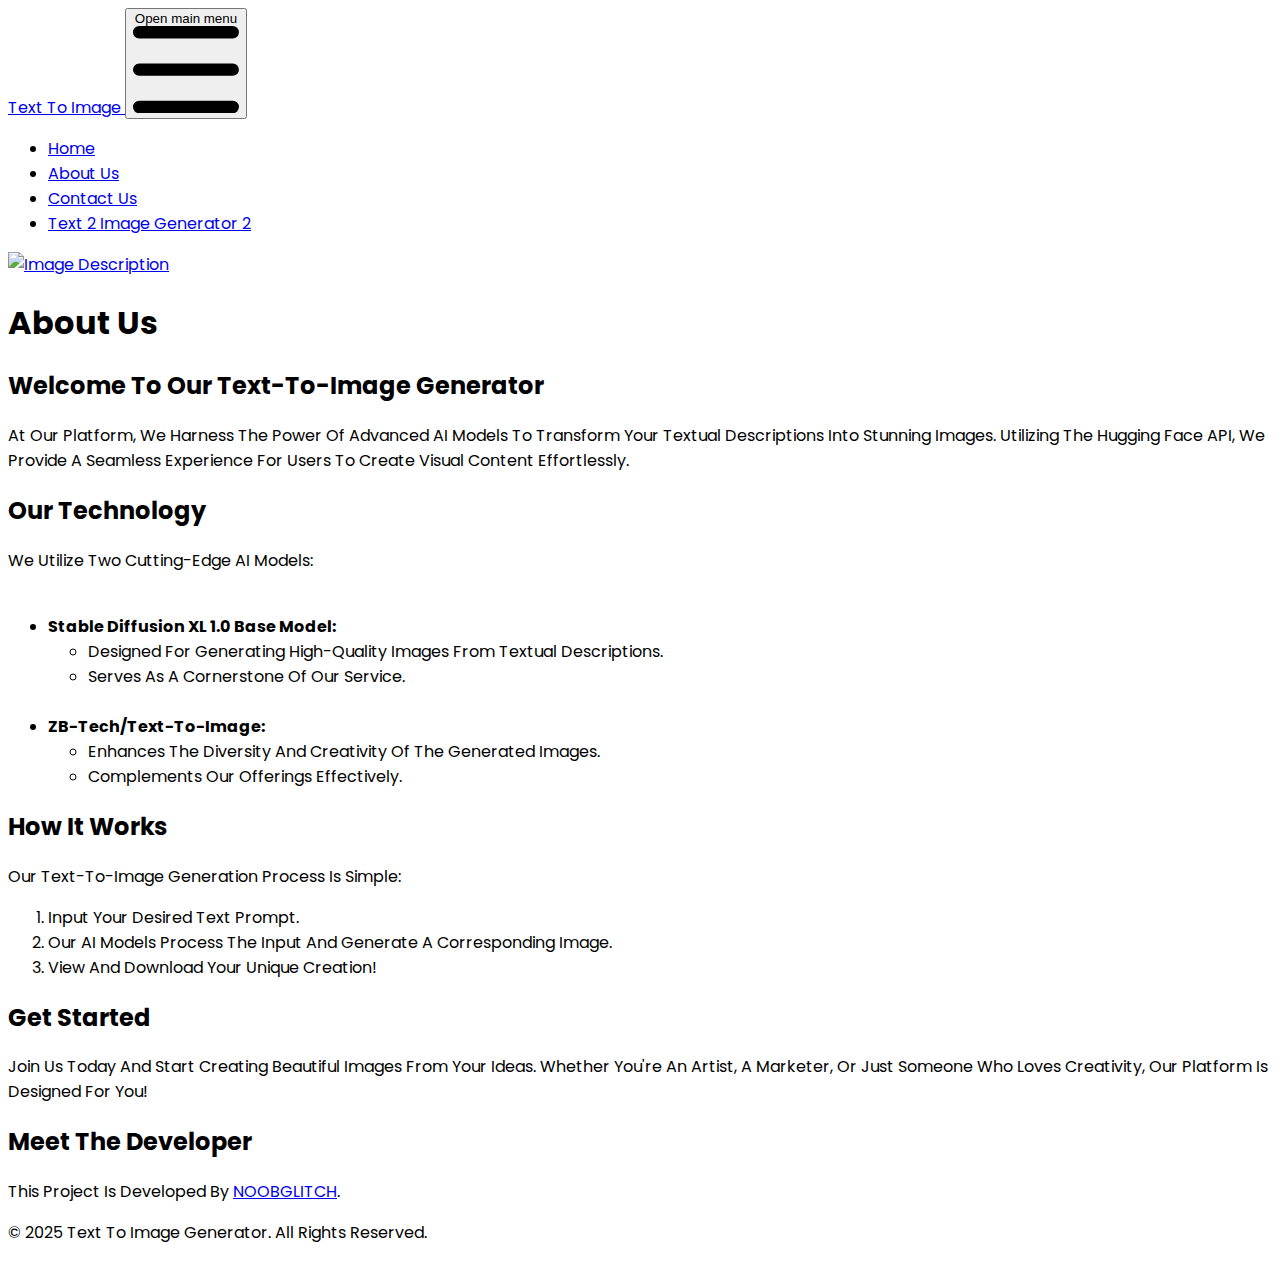
==== aboutus.html @ ee1e4737 "page updated" ====
<!DOCTYPE html>
<html lang="en">
<head>
    <meta charset="UTF-8">
    <meta name="viewport" content="width=device-width, initial-scale=1.0">
    <title>About Us - Text to Image Generator</title>
    <link href="https://cdn.jsdelivr.net/npm/tailwindcss@2.2.19/dist/tailwind.min.css" rel="stylesheet">
    <link href="https://cdn.jsdelivr.net/npm/flowbite@3.1.2/dist/flowbite.min.css" rel="stylesheet">
    <link href="https://fonts.googleapis.com/css2?family=Poppins:wght@300;400;500;600&display=swap" rel="stylesheet">
    <link rel="stylesheet" href="styles.css"> <!-- Link to your custom CSS -->
    <script src="https://cdn.jsdelivr.net/npm/flowbite@1.4.7/dist/flowbite.js"></script> <!-- Include Flowbite JS -->
</head>
<body class="bg-gray-900 text-gray-200 font-poppins">
    <!-- Navigation Bar -->
    <nav class="border-gray-700 bg-gray-800 dark:bg-gray-800 dark:border-gray-700">
        <div class="max-w-screen-xl flex flex-wrap items-center justify-between mx-auto p-4">
            <a href="index.html" class="flex items-center space-x-3 rtl:space-x-reverse">
                <span class="self-center text-2xl font-semibold whitespace-nowrap text-white">Text to Image</span>
            </a>
            <button data-collapse-toggle="navbar-hamburger" type="button" class="inline-flex items-center justify-center p-2 w-10 h-10 text-sm text-gray-400 rounded-lg hover:bg-gray-700 focus:outline-none focus:ring-2 focus:ring-gray-600 dark:text-gray-400 dark:hover:bg-gray-700 dark:focus:ring-gray-600" aria-controls="navbar-hamburger" aria-expanded="false">
                <span class="sr-only">Open main menu</span>
                <svg class="w-5 h-5" aria-hidden="true" xmlns="http://www.w3.org/2000/svg" fill="none" viewBox="0 0 17 14">
                    <path stroke="currentColor" stroke-linecap="round" stroke-linejoin="round" stroke-width="2" d="M1 1h15M1 7h15M1 13h15"/>
                </svg>
            </button>
            <div class="hidden w-full" id="navbar-hamburger">
                <ul class="flex flex-col font-medium mt-4 rounded-lg bg-gray-800 dark:bg-gray-800 dark:border-gray-700">
                    <li><a href="index.html" class="block py-2 px-3 text-gray-400 rounded-sm hover:bg-gray-700 dark:text-gray-400 dark:hover:bg-gray-700 dark:hover:text-white">Home</a></li>
                    <li><a href="aboutus.html" class="block py-2 px-3 text-gray-400 rounded-sm hover:bg-gray-700 dark:text-gray-400 dark:hover:bg-gray-700 dark:hover:text-white">About Us</a></li>
                    <li><a href="contatcus.html" class="block py-2 px-3 text-gray-400 rounded-sm hover:bg-gray-700 dark:text-gray-400 dark:hover:bg-gray-700 dark:hover:text-white">Contact Us</a></li>
                    <li><a href="texttoimage2.html" class="block py-2 px-3 text-gray-400 rounded-sm hover:bg-gray-700 dark:text-gray-400 dark:hover:bg-gray-700 dark:hover:text-white">Text 2 Image Generator 2</a></li>
                </ul>
            </div>
        </div>
    </nav>

    <div class="container mx-auto p-5">
        <header class="flex justify-between items-center mb-4">
            <div class="user-info">
                <div id="datetime" class="datetime text-sm"></div>
            </div>
        </header>

        <a href="https://lnk.bio/NEWBIENOOB" style="display: block; width: 100%;">
            <img src="https://i.ibb.co/rGyL1012/output-Oybmvw.gif" alt="image description" class="w-full h-36 rounded-2xl mb-4" />
        </a>

        <h1 class="text-3xl font-bold mb-4">About Us</h1>
        <main>
            <section class="mb-6">
                <h2 class="text-2xl font-semibold">Welcome to Our Text-to-Image Generator</h2>
                <p>At our platform, we harness the power of advanced AI models to transform your textual descriptions into stunning images. Utilizing the Hugging Face API, we provide a seamless experience for users to create visual content effortlessly.</p>
            </section>
            
            <section class="mb-6">
                <h2 class="text-2xl font-semibold">Our Technology</h2>
                <p>We utilize two cutting-edge AI models:</p>
                <ul class="list-disc list-inside">
                    <br>
                    <li><strong>Stable Diffusion XL 1.0 Base Model:</strong> 
                        <ul class="list-disc list-inside">
                            <li>Designed for generating high-quality images from textual descriptions.</li>
                            <li>Serves as a cornerstone of our service.</li>
                        </ul>
                    </li>
                    <br>
                    <li><strong>ZB-Tech/Text-to-Image:</strong> 
                        <ul class="list-disc list-inside">
                            <li>Enhances the diversity and creativity of the generated images.</li>
                            <li>Complements our offerings effectively.</li>
                        </ul>
                    </li>
                </ul>
            </section>

            <section class="mb-6">
                <h2 class="text-2xl font-semibold">How It Works</h2>
                <p>Our text-to-image generation process is simple:</p>
                <ol class="list-decimal list-inside">
                    <li>Input your desired text prompt.</li>
                    <li>Our AI models process the input and generate a corresponding image.</li>
                    <li>View and download your unique creation!</li>
                </ol>
            </section>

            <section class="mb-6">
                <h2 class="text-2xl font-semibold">Get Started</h2>
                <p>Join us today and start creating beautiful images from your ideas. Whether you're an artist, a marketer, or just someone who loves creativity, our platform is designed for you!</p>
            </section>

            <section class="mb-6">
                <h2 class="text-2xl font-semibold">Meet the Developer</h2>
                <p>This project is developed by <a href="https://noobglitch.com" target="_blank" class="text-blue-400 hover:underline">NOOBGLITCH</a>.</p>
            </section>
        </main>
    </div>
    <footer class="bg-gray-800 text-gray-400 p-4 text-center">
        <p>&copy; 2025 Text to Image Generator. All rights reserved.</p>
    </footer>
</body>
</html>
---- styles.css ----
@import url('https://fonts.googleapis.com/css2?family=Poppins:wght@300;400;500;600&display=swap');

/* Custom styles for the application */
body {
    font-family: 'Poppins', sans-serif;
    text-transform: capitalize; /* Capitalize the first letter of each word */
}

/* Loading Spinner */
.loading {
    display: none;
    justify-content: center;
    align-items: center;
    margin: 2rem auto;
    text-transform: capitalize;
}

.loading.active {
    display: flex;
}

/* Error Message */
.error {
    color: #f56565;
    text-transform: capitalize;
}

/* Loading Spinner Animation */
.loading-spinner {
    border: 4px solid #4a5568;
    border-top-color: transparent;
    border-radius: 50%;
    width: 32px;
    height: 32px;
    animation: spin 1s linear infinite;
}

@keyframes spin {
    to {
        transform: rotate(360deg);
    }
}

/* Image Container */
.image-container {
    position: relative;
    text-transform: capitalize;
}

/* GitHub Button */
.github-button {
    position: absolute;
    bottom: 1rem;
    left: 55%;
    transform: translateX(-50%);
    text-transform: capitalize;
}
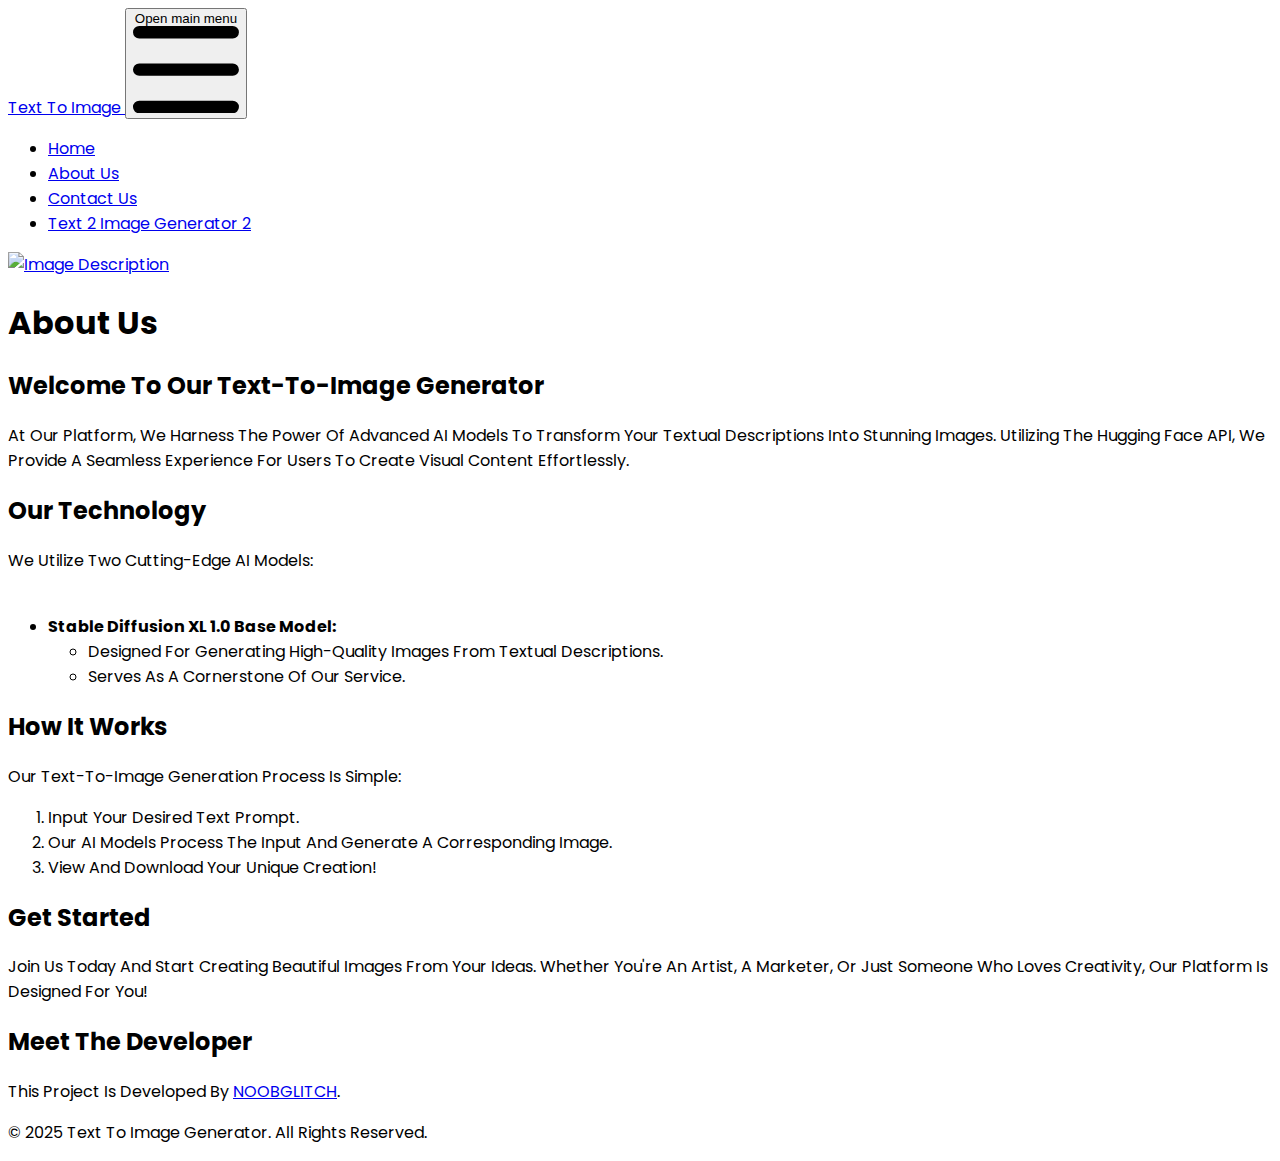
==== commit 48faee52: "update" ====
--- a/aboutus.html
+++ b/aboutus.html
@@ -63,14 +63,7 @@
                             <li>Serves as a cornerstone of our service.</li>
                         </ul>
                     </li>
-                    <br>
-                    <li><strong>ZB-Tech/Text-to-Image:</strong> 
-                        <ul class="list-disc list-inside">
-                            <li>Enhances the diversity and creativity of the generated images.</li>
-                            <li>Complements our offerings effectively.</li>
-                        </ul>
-                    </li>
-                </ul>
+                    
             </section>
 
             <section class="mb-6">
